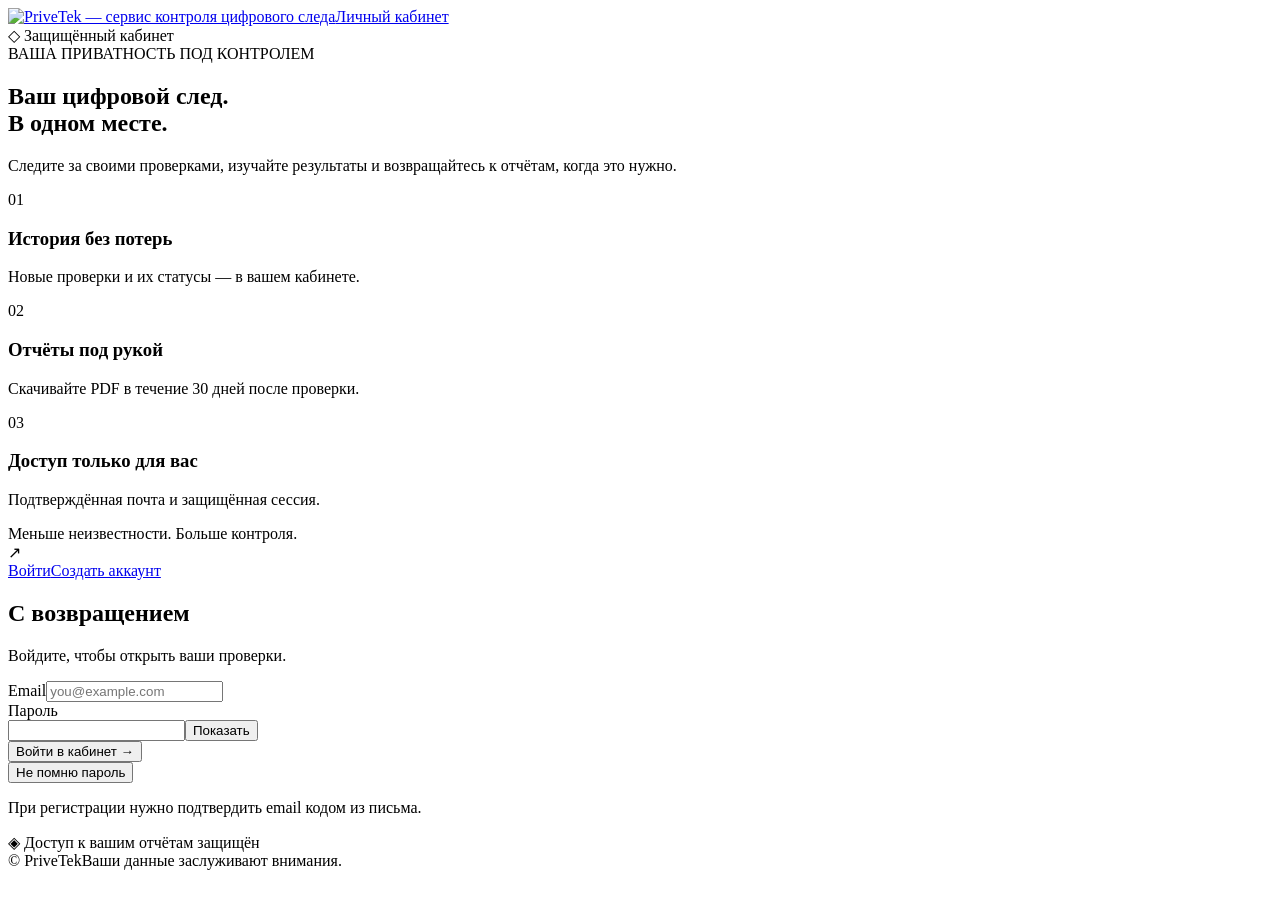
==== account_ui/index.html @ 96d46d04 "Add a guided full-report conversation in the account" ====
<!doctype html>
<html lang="ru">
<head><meta charset="utf-8"><meta name="viewport" content="width=device-width,initial-scale=1"><title>Личный кабинет — PriveTek</title><link rel="stylesheet" href="/account/assets/account.css"><script src="/account/assets/account.js" defer></script><script src="/account/assets/report-chat.js" defer></script></head>
<body>
<header class="header"><a href="https://privetek.ru/" class="brand" aria-label="PriveTek — на главную страницу"><img class="brand-logo" src="/account/assets/brand-logo.png" alt="PriveTek — сервис контроля цифрового следа" width="235" height="62"><span class="brand-caption">Личный кабинет</span></a><div class="header-right"><span class="secure"><span aria-hidden="true">◇</span> Защищённый кабинет</span><button id="logout" class="text-button" hidden>Выйти</button></div></header>
<main><aside id="draft-banner" class="draft-banner" hidden><h2>Ваша заявка сохранена</h2><p id="draft-notice"></p><div class="draft-actions"><button id="continue-draft" class="button secondary" type="button" hidden>Продолжить заявку</button><a href="/account/start">Изменить данные</a><button id="discard-draft" class="text-button" type="button">Отменить заявку</button></div></aside>
<section id="auth-view" class="auth-layout">
<div class="intro"><div class="eyebrow"><span class="dot"></span> ВАША ПРИВАТНОСТЬ ПОД КОНТРОЛЕМ</div><h1>Ваш цифровой след.<br><span>В одном месте.</span></h1><p class="lead">Следите за своими проверками, изучайте результаты и возвращайтесь к отчётам, когда это нужно.</p><div class="intro-rule"></div><div class="feature"><span class="feature-icon">01</span><div><h3>История без потерь</h3><p>Новые проверки и их статусы — в вашем кабинете.</p></div></div><div class="feature"><span class="feature-icon">02</span><div><h3>Отчёты под рукой</h3><p>Скачивайте PDF в течение 30 дней после проверки.</p></div></div><div class="feature"><span class="feature-icon">03</span><div><h3>Доступ только для вас</h3><p>Подтверждённая почта и защищённая сессия.</p></div></div><div class="intro-foot">Меньше неизвестности. Больше контроля.</div></div>
<div class="auth-card"><div class="card-symbol" aria-hidden="true">↗</div><nav id="auth-tabs" class="tabs" aria-label="Вход или создание аккаунта"><a id="login-tab" href="/account/login" class="active" aria-current="page">Войти</a><a id="register-tab" href="/account/register">Создать аккаунт</a></nav>
<h2 id="auth-title">С возвращением</h2><p id="auth-caption" class="muted">Войдите, чтобы открыть ваши проверки.</p>
<form id="auth-form"><div id="email-field" class="field"><label for="email">Email</label><input id="email" name="email" type="email" autocomplete="username" placeholder="you@example.com" maxlength="254" required></div><div id="password-field" class="field"><label for="password">Пароль</label><div class="password-wrap"><input id="password" name="password" type="password" autocomplete="current-password" maxlength="128" required><button type="button" id="show-password" aria-label="Показать пароль">Показать</button></div><p id="password-hint" class="field-hint" hidden>От 15 до 128 символов. Можно использовать пробелы.</p></div><div id="code-field" class="field" hidden><label for="code">Код из письма</label><input id="code" name="code" type="text" inputmode="numeric" autocomplete="one-time-code" pattern="[0-9]{8}" minlength="8" maxlength="8" placeholder="00000000"><p class="field-hint">8 цифр · действует 10 минут</p></div><div id="login-mfa-field" class="field" hidden><label for="login-mfa-code">Код входа или резервный код</label><input id="login-mfa-code" autocomplete="one-time-code" maxlength="64" aria-describedby="login-mfa-hint"><p id="login-mfa-hint" class="field-hint"></p></div><p id="auth-message" class="message" role="status" aria-live="polite" hidden></p><button id="auth-submit" class="button primary" type="submit">Войти в кабинет <span aria-hidden="true">→</span></button></form>
<button id="forgot" class="text-button forgot">Не помню пароль</button><button id="back-login" class="text-button forgot" hidden>Вернуться ко входу</button><p id="auth-note" class="auth-note">При регистрации нужно подтвердить email кодом из письма.</p><div class="card-footer"><span aria-hidden="true">◈</span> Доступ к вашим отчётам защищён</div></div>
</section>
<section id="dashboard" hidden><div class="dashboard-heading"><div><div class="eyebrow"><span class="dot"></span> ЛИЧНЫЙ КАБИНЕТ</div><h1>Ваши проверки</h1><p class="muted" id="account-email"></p></div><button id="new-check" class="button primary">Новая проверка <span aria-hidden="true">+</span></button></div>
<div class="info-strip"><div><span class="strip-icon" aria-hidden="true">◷</span><span>PDF-отчёты доступны <strong>30 дней</strong></span></div><span>Скачайте нужные файлы заранее</span></div>
<section class="jobs-card profile-chat" aria-labelledby="report-chat-title">
<div class="list-heading"><h2 id="report-chat-title">Разбор цифрового следа</h2><button id="report-chat-restart" class="text-button" type="button">Начать заново</button></div>
<div class="security-content"><p>Подготовим проверку вашей подтверждённой почты, телефона и до трёх username. Результаты и PDF появятся здесь и в истории проверок.</p>
<div id="report-chat-log" class="profile-chat-log" role="log" aria-label="Диалог проверки данных" tabindex="0"></div>
<div id="report-chat-options" class="security-actions"></div>
<form id="report-chat-form">
<div class="field"><label id="report-chat-label" for="report-chat-input">Ваш ответ</label><input id="report-chat-input" maxlength="200" autocomplete="off" autocapitalize="none" spellcheck="false" required></div>
<p id="report-chat-error" class="message error" role="status" hidden></p>
<button id="report-chat-send" class="button primary" type="submit">Отправить</button>
</form></div>
</section>
<div id="jobs-card" class="jobs-card"><div class="list-heading"><h2>История проверок</h2><button id="refresh" class="text-button">Обновить ↻</button></div><p id="dashboard-message" class="message" role="status" aria-live="polite" hidden></p><div id="jobs-list" aria-live="polite"></div><div id="empty" class="empty" hidden><div class="empty-icon" aria-hidden="true">◎</div><h3>Здесь начнётся ваша история</h3><p>Запустите первую проверку, чтобы узнать больше о своём цифровом следе.</p><button id="empty-check" class="button secondary">Начать проверку →</button><p class="small">Заявки, отправленные до подключения кабинета, здесь не отображаются.</p></div><button id="load-more" class="button secondary load-more" hidden>Показать ещё</button></div>
<section id="profile-search" class="jobs-card profile-chat" aria-labelledby="profile-search-title" hidden>
<div class="list-heading"><h2 id="profile-search-title">Быстрый поиск профилей по username</h2><span id="profile-search-access" class="badge"></span></div>
<div id="profile-search-log" class="profile-chat-log" role="log" aria-label="Сообщения поиска" tabindex="0"></div>
<form id="profile-search-form" class="profile-chat-form" hidden>
<label class="consent"><input id="profile-search-consent" type="checkbox" required><span>Проверяю свой username и согласен на его передачу в подключённые источники поиска публичных профилей.</span></label>
<div class="profile-chat-compose">
<label for="profile-search-name" class="profile-chat-label">Ваш username</label>
<input id="profile-search-name" placeholder="@username" maxlength="65" required autocapitalize="none" autocomplete="off" spellcheck="false">
<button id="profile-search-submit" class="button primary" type="submit">Отправить</button>
</div>
</form>
</section>
<section class="jobs-card security-card" aria-labelledby="link-check-title">
<div class="list-heading"><h2 id="link-check-title">Проверка ссылок</h2></div>
<div class="security-content">
<p id="link-check-help">Проверяем признаки риска в адресе. Ссылка остаётся в браузере: сайт не открывается, репутация и содержимое не проверяются.</p>
<form id="link-check-form">
<div class="field"><label for="link-check-url">Адрес ссылки</label><input id="link-check-url" inputmode="url" placeholder="https://example.com" maxlength="4096" required autocomplete="off" autocapitalize="none" spellcheck="false" aria-describedby="link-check-help"></div>
<button class="button primary" type="submit">Проверить адрес</button>
</form>
<div id="link-check-result" role="status" aria-live="polite"></div>
</div>
</section>
<section class="jobs-card security-card" aria-labelledby="counterparty-title">
<div class="list-heading"><h2 id="counterparty-title">Проверка контрагента</h2></div>
<div class="security-content">
<p id="counterparty-help">Проверяем статус российского юрлица по сведениям ЕГРЮЛ. В DaData передаётся только ИНН или ОГРН компании. Результат охватывает регистрационный статус.</p>
<form id="counterparty-form">
<div class="field"><label for="counterparty-identifier">ИНН или ОГРН компании</label><input id="counterparty-identifier" inputmode="numeric" pattern="[0-9]{10}|[0-9]{13}" maxlength="13" required autocomplete="off" aria-describedby="counterparty-help"></div>
<button id="counterparty-submit" class="button primary" type="submit">Проверить компанию</button>
</form>
<div id="counterparty-result" role="status" aria-live="polite"></div>
</div>
</section>
<section class="jobs-card security-card" aria-labelledby="security-title">
<div class="list-heading"><h2 id="security-title">Защита входа</h2><span id="mfa-status" class="badge pending">Загрузка…</span></div>
<div class="security-content"><p>После пароля потребуется код из письма или приложения-аутентификатора. Сохраните резервные коды на случай потери доступа к выбранному способу.</p>
<p id="mfa-message" class="message" role="status" hidden></p>
<form id="mfa-form"><div class="field"><label for="mfa-password">Текущий пароль</label><input id="mfa-password" type="password" autocomplete="current-password" maxlength="128"></div>
<div id="mfa-factor-field" class="field" hidden><label id="mfa-factor-label" for="mfa-factor">Новый код приложения или резервный код</label><input id="mfa-factor" autocomplete="one-time-code" maxlength="64"></div>
<div class="security-actions"><button id="mfa-setup-button" class="button primary" type="button" disabled>Подключить приложение</button><button id="mfa-email-button" class="button primary" type="button" disabled>Подключить код по email</button><button id="mfa-recovery-button" class="button secondary" type="button" hidden>Новые резервные коды</button><button id="mfa-disable-button" class="text-button" type="button" hidden>Отключить 2FA</button></div></form>
<div id="mfa-enrollment" hidden><p>Добавьте PriveTek в приложение-аутентификатор: отсканируйте QR-код или введите ключ вручную. Не передавайте ключ и QR-код другим людям. Настройка действует 10 минут.</p><img id="mfa-qr" alt="QR-код для приложения-аутентификатора" width="220" height="220"><label for="mfa-secret">Ключ для ручного ввода</label><input id="mfa-secret" readonly autocomplete="off">
<form id="mfa-confirm-form"><div class="field"><label for="mfa-confirm-code">Код из приложения (6 цифр)</label><input id="mfa-confirm-code" inputmode="numeric" autocomplete="one-time-code" pattern="[0-9]{6}" maxlength="6" required></div><button class="button primary" type="submit">Подтвердить подключение</button><button id="mfa-cancel" type="button" class="text-button">Скрыть ключ</button></form></div>
<div id="mfa-recovery-codes" hidden><h3>Сохраните резервные коды</h3><p>Они показаны только сейчас. Каждый код используется один раз вместе с паролем. Новые коды отменяют прежние. Храните их отдельно от телефона.</p><pre id="mfa-codes-text" tabindex="0"></pre><button id="mfa-codes-saved" class="button secondary" type="button">Я сохранил коды — скрыть</button></div>
</div></section>
<section class="jobs-card monitor-card" aria-labelledby="monitor-title"><div class="list-heading"><h2 id="monitor-title">Мониторинг</h2><span id="monitor-status" class="badge">Выключен</span></div><div class="monitor-body"><p>Раз в неделю проверяем ваш email и один username. Первая проверка создаёт исходный снимок. Письмо отправляем только при новых находках; это не дата создания аккаунта или возникновения утечки.</p><p id="monitor-dates" class="small"></p><p id="monitor-message" class="message" role="status" hidden></p><form id="monitor-form"><div class="field"><label for="monitor-username">Username для мониторинга · необязательно</label><input id="monitor-username" maxlength="65" autocomplete="off"></div><label class="consent"><input id="monitor-use-reviews" type="checkbox" checked><span>Учитывать отметки «Не моё» для точных публичных профилей из моих проверок в ЛК. Отметки по утечкам не исключают целиком провайдера.</span></label><label class="consent"><input id="monitor-consent" type="checkbox"><span>Разрешаю еженедельную проверку своего email и указанного username в подключённых источниках и письма о новых находках. Зашифрованная история хранится 90 дней. Мониторинг можно отключить.</span></label><div class="monitor-actions"><button id="monitor-enable" class="button primary" type="submit">Включить мониторинг</button><button id="monitor-pause" class="button secondary" type="button" hidden>Пауза</button><button id="monitor-resume" class="button secondary" type="button" hidden>Продолжить</button><button id="monitor-delete" class="text-button" type="button" hidden>Выключить и удалить данные</button><button id="monitor-refresh" class="text-button" type="button">Обновить историю</button></div></form><p class="small">Пилот: до 10 участников, четыре недели. Телефон и OpenAI не используются. Полнота и доступность источников не гарантируются. Уже начатую отправку письма отменить нельзя.</p><div id="monitor-exclusions"></div><div id="monitor-history"></div><button id="monitor-load-more" class="button secondary" type="button" hidden>Ещё проверки</button></div></section>

<p class="dashboard-note">Совпадение username не подтверждает принадлежность аккаунта. Ограничения источников указаны в отчёте.</p>
</section>
</main>
<footer class="footer"><span>© PriveTek</span><span>Ваши данные заслуживают внимания.</span></footer>
<dialog id="check-dialog"><form id="check-form"><div class="dialog-head"><h2>Новая проверка</h2><button type="button" id="close-check" class="text-button" aria-label="Закрыть">✕</button></div><p class="muted">Отчёт появится в кабинете и придёт на вашу подтверждённую почту. Указывайте только свои данные.</p><div class="field"><label for="check-email">Ваш email</label><input id="check-email" type="email" disabled aria-describedby="check-email-help"><p id="check-email-help" class="small">Email используется для проверки сведений об утечках и признаков регистрации в подключённых источниках.</p></div><div class="field"><label for="username">Username <span class="muted">· необязательно</span></label><input id="username" maxlength="65" placeholder="Например, yourname" autocomplete="off" autocapitalize="none" spellcheck="false" aria-describedby="username-help"><p id="username-help" class="small">Имя профиля без ссылки. Если на сайтах у вас разные имена, добавьте ещё до двух. Совпадение username не подтверждает владельца.</p></div><div id="additional-usernames"><div id="username-extra-row-1" class="field" hidden><label for="username-extra-1">Другой username · необязательно</label><div class="extra-username"><input id="username-extra-1" maxlength="65" autocomplete="off" autocapitalize="none" spellcheck="false" aria-describedby="username-help"><button id="remove-username-1" type="button" class="text-button" aria-label="Убрать дополнительный username 1">Убрать</button></div></div><div id="username-extra-row-2" class="field" hidden><label for="username-extra-2">Ещё один username · необязательно</label><div class="extra-username"><input id="username-extra-2" maxlength="65" autocomplete="off" autocapitalize="none" spellcheck="false" aria-describedby="username-help"><button id="remove-username-2" type="button" class="text-button" aria-label="Убрать дополнительный username 2">Убрать</button></div></div></div><button id="add-username" type="button" class="text-button">+ Добавить другой username</button><p id="username-duplicates" class="small" role="status" hidden></p><div class="field"><label for="phone">Номер телефона · обязательно</label><input id="phone" type="tel" required maxlength="40" placeholder="+7 912 345-67-89" autocomplete="tel" aria-describedby="phone-help"><p id="phone-help" class="small">Номер с кодом страны используется для проверки признаков регистрации в Amazon. Другие проверки по телефону сейчас не включены. Номер не гарантирует больше находок; формат не подтверждает владение.</p></div><label class="consent"><input id="consent" type="checkbox" required><span>Проверяю свои данные и согласен на их передачу подключённым источникам для поиска. Хеш email не делает адрес анонимным.</span></label><p class="small">Метаданные утечек: <a href="https://leakcheck.io/" target="_blank" rel="noopener noreferrer">Powered by LeakCheck</a>. Проверка не гарантирует полного охвата интернета.</p><p id="check-message" class="message" role="status" hidden></p><button id="check-submit" class="button primary" type="submit">Запустить проверку →</button></form></dialog>
<dialog id="coverage-dialog" aria-labelledby="coverage-title"><div class="dialog-head"><h2 id="coverage-title">Что проверено</h2><button id="close-coverage" type="button" class="text-button" aria-label="Закрыть результаты проверок">✕</button></div><p class="small">Нет находок — не значит, что данных нигде нет. Пропуски, отключённые источники и ошибки показаны отдельно.</p><p id="coverage-message" class="message" role="status" hidden></p><div id="coverage-content"></div></dialog>
<dialog id="identity-dialog" aria-labelledby="identity-title"><div class="dialog-head"><h2 id="identity-title">Связи и принадлежность</h2><button id="identity-close" type="button" class="text-button" aria-label="Закрыть карточку">✕</button></div><p>Совпадение email, телефона или username с запросом не доказывает общего владельца. Отметьте свои данные и находки. «Моё» — ваше заявление, а не независимая проверка личности.</p><p id="identity-summary" class="muted"></p><p id="identity-message" class="message" role="status" hidden></p><div id="identity-items"></div><a id="identity-download" class="button secondary" download="PriveTek-identity.pdf">Скачать карточку PDF ↓</a><p class="small">Отметки хранятся вместе с отчётом до 30 дней. Исходное письмо и первоначальный PDF не изменяются; актуальные отметки включены в PDF карточки.</p></dialog>

</body></html>
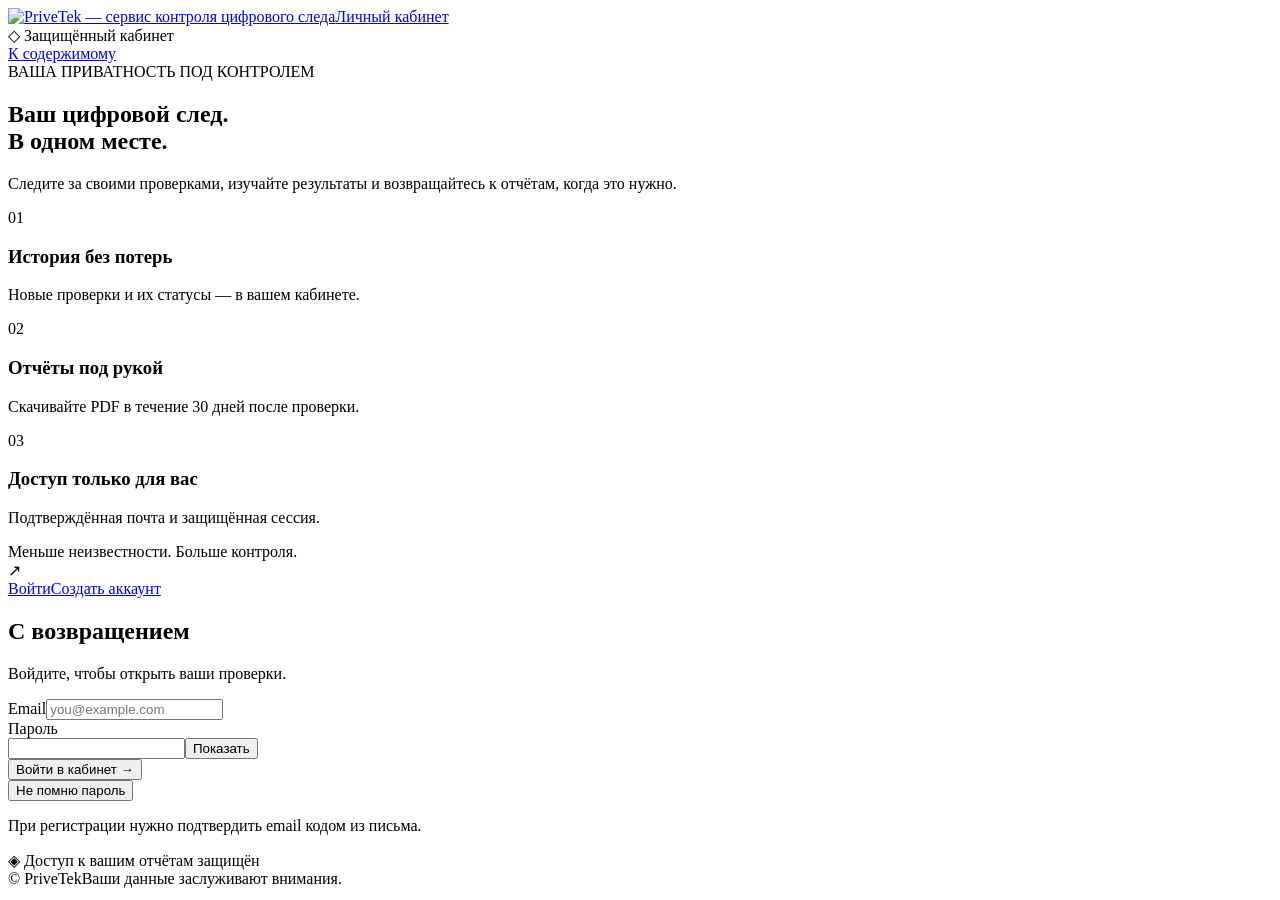
==== commit 92405d35: "Refresh account workspace navigation and responsive design" ====
--- a/account_ui/index.html
+++ b/account_ui/index.html
@@ -1,9 +1,9 @@
 <!doctype html>
 <html lang="ru">
-<head><meta charset="utf-8"><meta name="viewport" content="width=device-width,initial-scale=1"><title>Личный кабинет — PriveTek</title><link rel="stylesheet" href="/account/assets/account.css"><script src="/account/assets/account.js" defer></script><script src="/account/assets/report-chat.js" defer></script></head>
+<head><meta charset="utf-8"><meta name="viewport" content="width=device-width,initial-scale=1"><title>Личный кабинет — PriveTek</title><link rel="stylesheet" href="/account/assets/account.css"><script src="/account/assets/account-nav.js" defer></script><script src="/account/assets/account.js" defer></script><script src="/account/assets/report-chat.js" defer></script></head>
 <body>
 <header class="header"><a href="https://privetek.ru/" class="brand" aria-label="PriveTek — на главную страницу"><img class="brand-logo" src="/account/assets/brand-logo.png" alt="PriveTek — сервис контроля цифрового следа" width="235" height="62"><span class="brand-caption">Личный кабинет</span></a><div class="header-right"><span class="secure"><span aria-hidden="true">◇</span> Защищённый кабинет</span><button id="logout" class="text-button" hidden>Выйти</button></div></header>
-<main><aside id="draft-banner" class="draft-banner" hidden><h2>Ваша заявка сохранена</h2><p id="draft-notice"></p><div class="draft-actions"><button id="continue-draft" class="button secondary" type="button" hidden>Продолжить заявку</button><a href="/account/start">Изменить данные</a><button id="discard-draft" class="text-button" type="button">Отменить заявку</button></div></aside>
+<a class="skip-link" href="#main-content">К содержимому</a><main id="main-content" tabindex="-1"><aside id="draft-banner" class="draft-banner" hidden><h2>Ваша заявка сохранена</h2><p id="draft-notice"></p><div class="draft-actions"><button id="continue-draft" class="button secondary" type="button" hidden>Продолжить заявку</button><a href="/account/start">Изменить данные</a><button id="discard-draft" class="text-button" type="button">Отменить заявку</button></div></aside>
 <section id="auth-view" class="auth-layout">
 <div class="intro"><div class="eyebrow"><span class="dot"></span> ВАША ПРИВАТНОСТЬ ПОД КОНТРОЛЕМ</div><h1>Ваш цифровой след.<br><span>В одном месте.</span></h1><p class="lead">Следите за своими проверками, изучайте результаты и возвращайтесь к отчётам, когда это нужно.</p><div class="intro-rule"></div><div class="feature"><span class="feature-icon">01</span><div><h3>История без потерь</h3><p>Новые проверки и их статусы — в вашем кабинете.</p></div></div><div class="feature"><span class="feature-icon">02</span><div><h3>Отчёты под рукой</h3><p>Скачивайте PDF в течение 30 дней после проверки.</p></div></div><div class="feature"><span class="feature-icon">03</span><div><h3>Доступ только для вас</h3><p>Подтверждённая почта и защищённая сессия.</p></div></div><div class="intro-foot">Меньше неизвестности. Больше контроля.</div></div>
 <div class="auth-card"><div class="card-symbol" aria-hidden="true">↗</div><nav id="auth-tabs" class="tabs" aria-label="Вход или создание аккаунта"><a id="login-tab" href="/account/login" class="active" aria-current="page">Войти</a><a id="register-tab" href="/account/register">Создать аккаунт</a></nav>
@@ -11,20 +11,28 @@
 <form id="auth-form"><div id="email-field" class="field"><label for="email">Email</label><input id="email" name="email" type="email" autocomplete="username" placeholder="you@example.com" maxlength="254" required></div><div id="password-field" class="field"><label for="password">Пароль</label><div class="password-wrap"><input id="password" name="password" type="password" autocomplete="current-password" maxlength="128" required><button type="button" id="show-password" aria-label="Показать пароль">Показать</button></div><p id="password-hint" class="field-hint" hidden>От 15 до 128 символов. Можно использовать пробелы.</p></div><div id="code-field" class="field" hidden><label for="code">Код из письма</label><input id="code" name="code" type="text" inputmode="numeric" autocomplete="one-time-code" pattern="[0-9]{8}" minlength="8" maxlength="8" placeholder="00000000"><p class="field-hint">8 цифр · действует 10 минут</p></div><div id="login-mfa-field" class="field" hidden><label for="login-mfa-code">Код входа или резервный код</label><input id="login-mfa-code" autocomplete="one-time-code" maxlength="64" aria-describedby="login-mfa-hint"><p id="login-mfa-hint" class="field-hint"></p></div><p id="auth-message" class="message" role="status" aria-live="polite" hidden></p><button id="auth-submit" class="button primary" type="submit">Войти в кабинет <span aria-hidden="true">→</span></button></form>
 <button id="forgot" class="text-button forgot">Не помню пароль</button><button id="back-login" class="text-button forgot" hidden>Вернуться ко входу</button><p id="auth-note" class="auth-note">При регистрации нужно подтвердить email кодом из письма.</p><div class="card-footer"><span aria-hidden="true">◈</span> Доступ к вашим отчётам защищён</div></div>
 </section>
-<section id="dashboard" hidden><div class="dashboard-heading"><div><div class="eyebrow"><span class="dot"></span> ЛИЧНЫЙ КАБИНЕТ</div><h1>Ваши проверки</h1><p class="muted" id="account-email"></p></div><button id="new-check" class="button primary">Новая проверка <span aria-hidden="true">+</span></button></div>
-<div class="info-strip"><div><span class="strip-icon" aria-hidden="true">◷</span><span>PDF-отчёты доступны <strong>30 дней</strong></span></div><span>Скачайте нужные файлы заранее</span></div>
+<section id="dashboard" hidden><div class="dashboard-heading"><div><div class="eyebrow"><span class="dot"></span> ЛИЧНЫЙ КАБИНЕТ</div><h1>Ваш цифровой след</h1><p class="dashboard-subtitle">Проверяйте данные, разбирайтесь в находках и выбирайте следующий шаг.</p><p class="muted" id="account-email"></p></div><button id="new-check" class="button primary">Новая проверка <span aria-hidden="true">+</span></button></div>
+<div class="account-tabs" role="tablist" aria-orientation="vertical" aria-label="Разделы личного кабинета">
+<button id="account-tab-chat" role="tab" type="button" aria-controls="account-panel-chat" aria-selected="true" tabindex="0" data-account-tab="chat"><span class="nav-icon" aria-hidden="true">01</span><span class="nav-copy"><span class="nav-title">Разбор цифрового следа</span><span class="nav-description">Поиск и объяснение результатов</span></span><span class="nav-arrow" aria-hidden="true">›</span></button>
+<button id="account-tab-reports" role="tab" type="button" aria-controls="account-panel-reports" aria-selected="false" tabindex="-1" data-account-tab="reports"><span class="nav-icon" aria-hidden="true">02</span><span class="nav-copy"><span class="nav-title">Мои отчёты</span><span class="nav-description">История и PDF</span></span><span class="nav-arrow" aria-hidden="true">›</span></button>
+<button id="account-tab-links" role="tab" type="button" aria-controls="account-panel-links" aria-selected="false" tabindex="-1" data-account-tab="links"><span class="nav-icon" aria-hidden="true">03</span><span class="nav-copy"><span class="nav-title">Проверка ссылок</span><span class="nav-description">Признаки риска в адресе</span></span><span class="nav-arrow" aria-hidden="true">›</span></button>
+<button id="account-tab-companies" role="tab" type="button" aria-controls="account-panel-companies" aria-selected="false" tabindex="-1" data-account-tab="companies"><span class="nav-icon" aria-hidden="true">04</span><span class="nav-copy"><span class="nav-title">Проверка компаний</span><span class="nav-description">Статус по ИНН или ОГРН</span></span><span class="nav-arrow" aria-hidden="true">›</span></button>
+<button id="account-tab-monitor" role="tab" type="button" aria-controls="account-panel-monitor" aria-selected="false" tabindex="-1" data-account-tab="monitor"><span class="nav-icon" aria-hidden="true">05</span><span class="nav-copy"><span class="nav-title">Мониторинг</span><span class="nav-description">Новые находки и изменения</span></span><span class="nav-arrow" aria-hidden="true">›</span></button>
+<button id="account-tab-security" role="tab" type="button" aria-controls="account-panel-security" aria-selected="false" tabindex="-1" data-account-tab="security"><span class="nav-icon" aria-hidden="true">06</span><span class="nav-copy"><span class="nav-title">Безопасность</span><span class="nav-description">Защита входа и резервные коды</span></span><span class="nav-arrow" aria-hidden="true">›</span></button>
+</div>
+<div id="account-panel-chat" role="tabpanel" aria-labelledby="account-tab-chat" tabindex="0">
+<div class="section-intro"><span class="section-kicker">НАЧНИТЕ ЗДЕСЬ</span><h2>Проверка в формате диалога</h2><p>Проверим подтверждённую почту, телефон и до трёх username. Отчёт останется в истории, а PDF придёт на почту.</p></div>
 <section class="jobs-card profile-chat" aria-labelledby="report-chat-title">
-<div class="list-heading"><h2 id="report-chat-title">Разбор цифрового следа</h2><button id="report-chat-restart" class="text-button" type="button">Начать заново</button></div>
-<div class="security-content"><p>Подготовим проверку вашей подтверждённой почты, телефона и до трёх username. Результаты и PDF появятся здесь и в истории проверок.</p>
+<div class="list-heading"><h2 id="report-chat-title">Ваш диалог с PriveTek</h2><button id="report-chat-restart" class="text-button" type="button">Начать заново</button></div>
+<div class="security-content">
 <div id="report-chat-log" class="profile-chat-log" role="log" aria-label="Диалог проверки данных" tabindex="0"></div>
 <div id="report-chat-options" class="security-actions"></div>
 <form id="report-chat-form">
-<div class="field"><label id="report-chat-label" for="report-chat-input">Ваш ответ</label><input id="report-chat-input" maxlength="200" autocomplete="off" autocapitalize="none" spellcheck="false" required></div>
+<div class="field"><label id="report-chat-label" for="report-chat-input">Ваш ответ</label><input id="report-chat-input" placeholder="Напишите ответ…" maxlength="200" autocomplete="off" autocapitalize="none" spellcheck="false" required></div>
 <p id="report-chat-error" class="message error" role="status" hidden></p>
 <button id="report-chat-send" class="button primary" type="submit">Отправить</button>
 </form></div>
 </section>
-<div id="jobs-card" class="jobs-card"><div class="list-heading"><h2>История проверок</h2><button id="refresh" class="text-button">Обновить ↻</button></div><p id="dashboard-message" class="message" role="status" aria-live="polite" hidden></p><div id="jobs-list" aria-live="polite"></div><div id="empty" class="empty" hidden><div class="empty-icon" aria-hidden="true">◎</div><h3>Здесь начнётся ваша история</h3><p>Запустите первую проверку, чтобы узнать больше о своём цифровом следе.</p><button id="empty-check" class="button secondary">Начать проверку →</button><p class="small">Заявки, отправленные до подключения кабинета, здесь не отображаются.</p></div><button id="load-more" class="button secondary load-more" hidden>Показать ещё</button></div>
 <section id="profile-search" class="jobs-card profile-chat" aria-labelledby="profile-search-title" hidden>
 <div class="list-heading"><h2 id="profile-search-title">Быстрый поиск профилей по username</h2><span id="profile-search-access" class="badge"></span></div>
 <div id="profile-search-log" class="profile-chat-log" role="log" aria-label="Сообщения поиска" tabindex="0"></div>
@@ -37,6 +45,16 @@
 </div>
 </form>
 </section>
+
+</div>
+<div id="account-panel-reports" role="tabpanel" aria-labelledby="account-tab-reports" tabindex="0" hidden>
+<div class="section-intro"><span class="section-kicker">ВАШИ РЕЗУЛЬТАТЫ</span><h2>История без потерь</h2><p>Следите за статусом проверок, изучайте находки и сохраняйте готовые PDF.</p></div>
+<div class="info-strip"><div><span class="strip-icon" aria-hidden="true">◷</span><span>PDF-отчёты доступны <strong>30 дней</strong></span></div><span>Скачайте нужные файлы заранее</span></div>
+<div id="jobs-card" class="jobs-card"><div class="list-heading"><h2>История проверок</h2><button id="refresh" class="text-button">Обновить ↻</button></div><p id="dashboard-message" class="message" role="status" aria-live="polite" hidden></p><div id="jobs-list" aria-live="polite"></div><div id="empty" class="empty" hidden><div class="empty-icon" aria-hidden="true">◎</div><h3>Здесь начнётся ваша история</h3><p>Запустите первую проверку, чтобы узнать больше о своём цифровом следе.</p><button id="empty-check" class="button secondary">Начать проверку →</button><p class="small">Заявки, отправленные до подключения кабинета, здесь не отображаются.</p></div><button id="load-more" class="button secondary load-more" hidden>Показать ещё</button></div>
+
+</div>
+<div id="account-panel-links" role="tabpanel" aria-labelledby="account-tab-links" tabindex="0" hidden>
+<div class="section-intro"><span class="section-kicker">ПЕРЕД ПЕРЕХОДОМ</span><h2>Присмотритесь к ссылке</h2><p>Проверьте адрес на подозрительные признаки, прежде чем открывать его.</p></div>
 <section class="jobs-card security-card" aria-labelledby="link-check-title">
 <div class="list-heading"><h2 id="link-check-title">Проверка ссылок</h2></div>
 <div class="security-content">
@@ -48,6 +66,10 @@
 <div id="link-check-result" role="status" aria-live="polite"></div>
 </div>
 </section>
+
+</div>
+<div id="account-panel-companies" role="tabpanel" aria-labelledby="account-tab-companies" tabindex="0" hidden>
+<div class="section-intro"><span class="section-kicker">ДЕЛОВЫЕ КОНТАКТЫ</span><h2>Узнайте статус компании</h2><p>Проверьте регистрационный статус юридического лица по ИНН или ОГРН.</p></div>
 <section class="jobs-card security-card" aria-labelledby="counterparty-title">
 <div class="list-heading"><h2 id="counterparty-title">Проверка контрагента</h2></div>
 <div class="security-content">
@@ -59,6 +81,15 @@
 <div id="counterparty-result" role="status" aria-live="polite"></div>
 </div>
 </section>
+
+</div>
+<div id="account-panel-monitor" role="tabpanel" aria-labelledby="account-tab-monitor" tabindex="0" hidden>
+<div class="section-intro"><span class="section-kicker">СЛЕДИТЕ ЗА ИЗМЕНЕНИЯМИ</span><h2>Новые находки под контролем</h2><p>Настройки повторных проверок, уведомления и история изменений — в одном разделе.</p></div>
+<section class="jobs-card monitor-card" aria-labelledby="monitor-title"><div class="list-heading"><h2 id="monitor-title">Мониторинг</h2><span id="monitor-status" class="badge">Выключен</span></div><div class="monitor-body"><p>Раз в неделю проверяем ваш email и один username. Первая проверка создаёт исходный снимок. Письмо отправляем только при новых находках; это не дата создания аккаунта или возникновения утечки.</p><p id="monitor-dates" class="small"></p><p id="monitor-message" class="message" role="status" hidden></p><form id="monitor-form"><div class="field"><label for="monitor-username">Username для мониторинга · необязательно</label><input id="monitor-username" maxlength="65" autocomplete="off"></div><label class="consent"><input id="monitor-use-reviews" type="checkbox" checked><span>Учитывать отметки «Не моё» для точных публичных профилей из моих проверок в ЛК. Отметки по утечкам не исключают целиком провайдера.</span></label><label class="consent"><input id="monitor-consent" type="checkbox"><span>Разрешаю еженедельную проверку своего email и указанного username в подключённых источниках и письма о новых находках. Зашифрованная история хранится 90 дней. Мониторинг можно отключить.</span></label><div class="monitor-actions"><button id="monitor-enable" class="button primary" type="submit">Включить мониторинг</button><button id="monitor-pause" class="button secondary" type="button" hidden>Пауза</button><button id="monitor-resume" class="button secondary" type="button" hidden>Продолжить</button><button id="monitor-delete" class="text-button" type="button" hidden>Выключить и удалить данные</button><button id="monitor-refresh" class="text-button" type="button">Обновить историю</button></div></form><p class="small">Пилот: до 10 участников, четыре недели. Телефон и OpenAI не используются. Полнота и доступность источников не гарантируются. Уже начатую отправку письма отменить нельзя.</p><div id="monitor-exclusions"></div><div id="monitor-history"></div><button id="monitor-load-more" class="button secondary" type="button" hidden>Ещё проверки</button></div></section>
+
+</div>
+<div id="account-panel-security" role="tabpanel" aria-labelledby="account-tab-security" tabindex="0" hidden>
+<div class="section-intro"><span class="section-kicker">ВАШ АККАУНТ</span><h2>Дополнительный уровень защиты</h2><p>Выберите второй фактор и сохраните резервные коды для восстановления доступа.</p></div>
 <section class="jobs-card security-card" aria-labelledby="security-title">
 <div class="list-heading"><h2 id="security-title">Защита входа</h2><span id="mfa-status" class="badge pending">Загрузка…</span></div>
 <div class="security-content"><p>После пароля потребуется код из письма или приложения-аутентификатора. Сохраните резервные коды на случай потери доступа к выбранному способу.</p>
@@ -70,9 +101,10 @@
 <form id="mfa-confirm-form"><div class="field"><label for="mfa-confirm-code">Код из приложения (6 цифр)</label><input id="mfa-confirm-code" inputmode="numeric" autocomplete="one-time-code" pattern="[0-9]{6}" maxlength="6" required></div><button class="button primary" type="submit">Подтвердить подключение</button><button id="mfa-cancel" type="button" class="text-button">Скрыть ключ</button></form></div>
 <div id="mfa-recovery-codes" hidden><h3>Сохраните резервные коды</h3><p>Они показаны только сейчас. Каждый код используется один раз вместе с паролем. Новые коды отменяют прежние. Храните их отдельно от телефона.</p><pre id="mfa-codes-text" tabindex="0"></pre><button id="mfa-codes-saved" class="button secondary" type="button">Я сохранил коды — скрыть</button></div>
 </div></section>
-<section class="jobs-card monitor-card" aria-labelledby="monitor-title"><div class="list-heading"><h2 id="monitor-title">Мониторинг</h2><span id="monitor-status" class="badge">Выключен</span></div><div class="monitor-body"><p>Раз в неделю проверяем ваш email и один username. Первая проверка создаёт исходный снимок. Письмо отправляем только при новых находках; это не дата создания аккаунта или возникновения утечки.</p><p id="monitor-dates" class="small"></p><p id="monitor-message" class="message" role="status" hidden></p><form id="monitor-form"><div class="field"><label for="monitor-username">Username для мониторинга · необязательно</label><input id="monitor-username" maxlength="65" autocomplete="off"></div><label class="consent"><input id="monitor-use-reviews" type="checkbox" checked><span>Учитывать отметки «Не моё» для точных публичных профилей из моих проверок в ЛК. Отметки по утечкам не исключают целиком провайдера.</span></label><label class="consent"><input id="monitor-consent" type="checkbox"><span>Разрешаю еженедельную проверку своего email и указанного username в подключённых источниках и письма о новых находках. Зашифрованная история хранится 90 дней. Мониторинг можно отключить.</span></label><div class="monitor-actions"><button id="monitor-enable" class="button primary" type="submit">Включить мониторинг</button><button id="monitor-pause" class="button secondary" type="button" hidden>Пауза</button><button id="monitor-resume" class="button secondary" type="button" hidden>Продолжить</button><button id="monitor-delete" class="text-button" type="button" hidden>Выключить и удалить данные</button><button id="monitor-refresh" class="text-button" type="button">Обновить историю</button></div></form><p class="small">Пилот: до 10 участников, четыре недели. Телефон и OpenAI не используются. Полнота и доступность источников не гарантируются. Уже начатую отправку письма отменить нельзя.</p><div id="monitor-exclusions"></div><div id="monitor-history"></div><button id="monitor-load-more" class="button secondary" type="button" hidden>Ещё проверки</button></div></section>
 
-<p class="dashboard-note">Совпадение username не подтверждает принадлежность аккаунта. Ограничения источников указаны в отчёте.</p>
+</div>
+
+<p class="dashboard-note"><span aria-hidden="true">ⓘ</span> Совпадение username не подтверждает принадлежность аккаунта. Ограничения источников указаны в отчёте.</p>
 </section>
 </main>
 <footer class="footer"><span>© PriveTek</span><span>Ваши данные заслуживают внимания.</span></footer>
